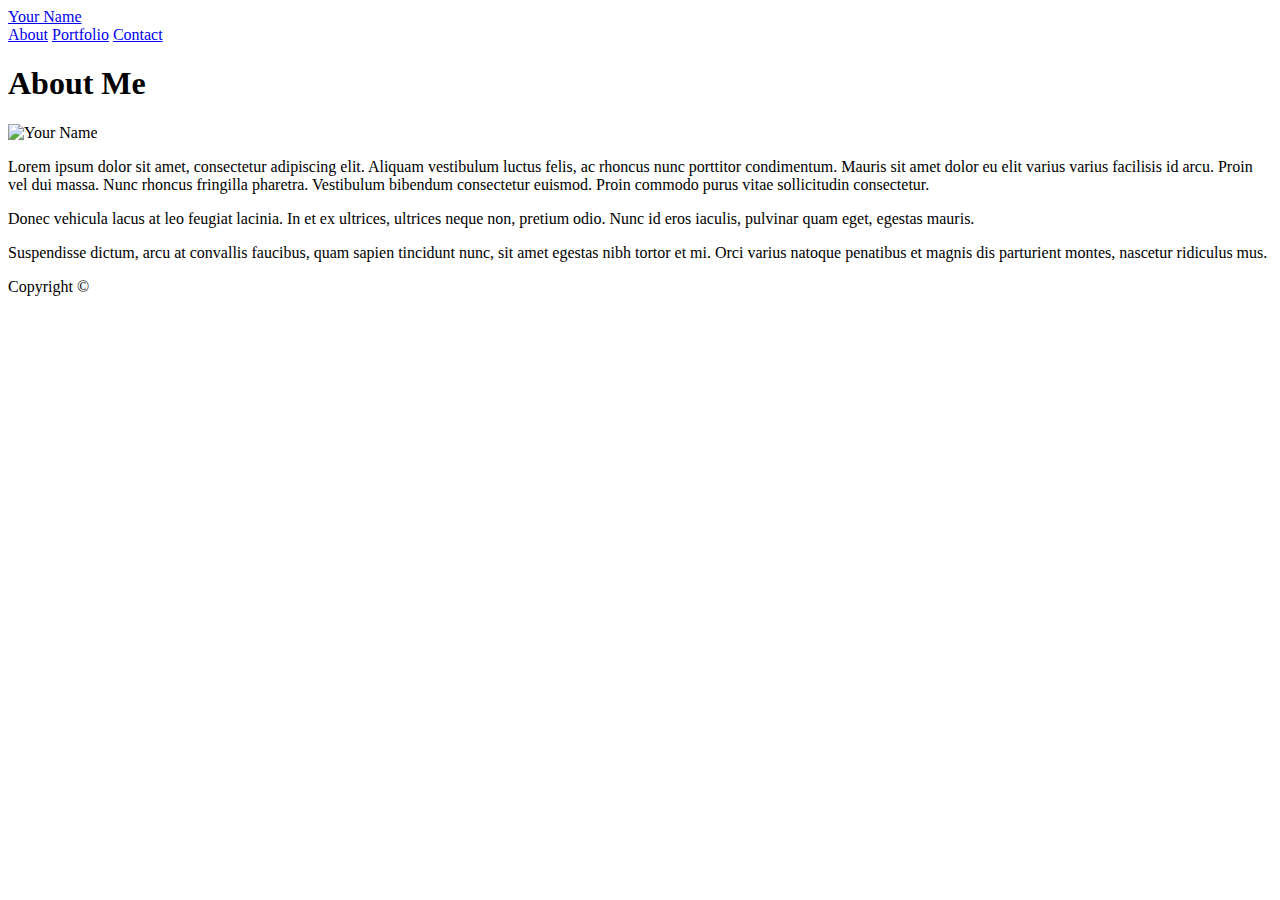
==== index.html @ 7879e4eb "Create index.html" ====
<!doctype html>
<html lang="en-us">

<head>
  <meta charset="UTF-8">
  <title>About | Your Name</title>
  <link rel="stylesheet" type="text/css" href="assets/css/style.css">
</head>

<body>

  <header id="masthead">
    <div class="container">
      <a href="index.html" id="logo">Your Name</a>
      <nav>
        <a href="index.html">About</a>
        <a href="portfolio.html">Portfolio</a>
        <a href="contact.html">Contact</a>
      </nav>
    </div>
  </header>

  <div id="main-container" class="container">
    <section class="main-section">
      <h1>About Me</h1>

      <img src="assets/images/cat.jpg" class="auth-image" alt="Your Name">

      <p>Lorem ipsum dolor sit amet, consectetur adipiscing elit. Aliquam vestibulum luctus felis, ac rhoncus nunc porttitor condimentum. Mauris sit amet dolor eu elit varius varius facilisis id arcu. Proin vel dui massa. Nunc rhoncus fringilla pharetra. Vestibulum bibendum consectetur euismod. Proin commodo purus vitae sollicitudin consectetur.</p>

      <p>Donec vehicula lacus at leo feugiat lacinia. In et ex ultrices, ultrices neque non, pretium odio. Nunc id eros iaculis, pulvinar quam eget, egestas mauris.</p>

      <p>Suspendisse dictum, arcu at convallis faucibus, quam sapien tincidunt nunc, sit amet egestas nibh tortor et mi. Orci varius natoque penatibus et magnis dis parturient montes, nascetur ridiculus mus.</p>

    </section>

  </div>

  <footer>
    <div class="container">
      Copyright &copy; 
    </div>
  </footer>
</body>

</html>
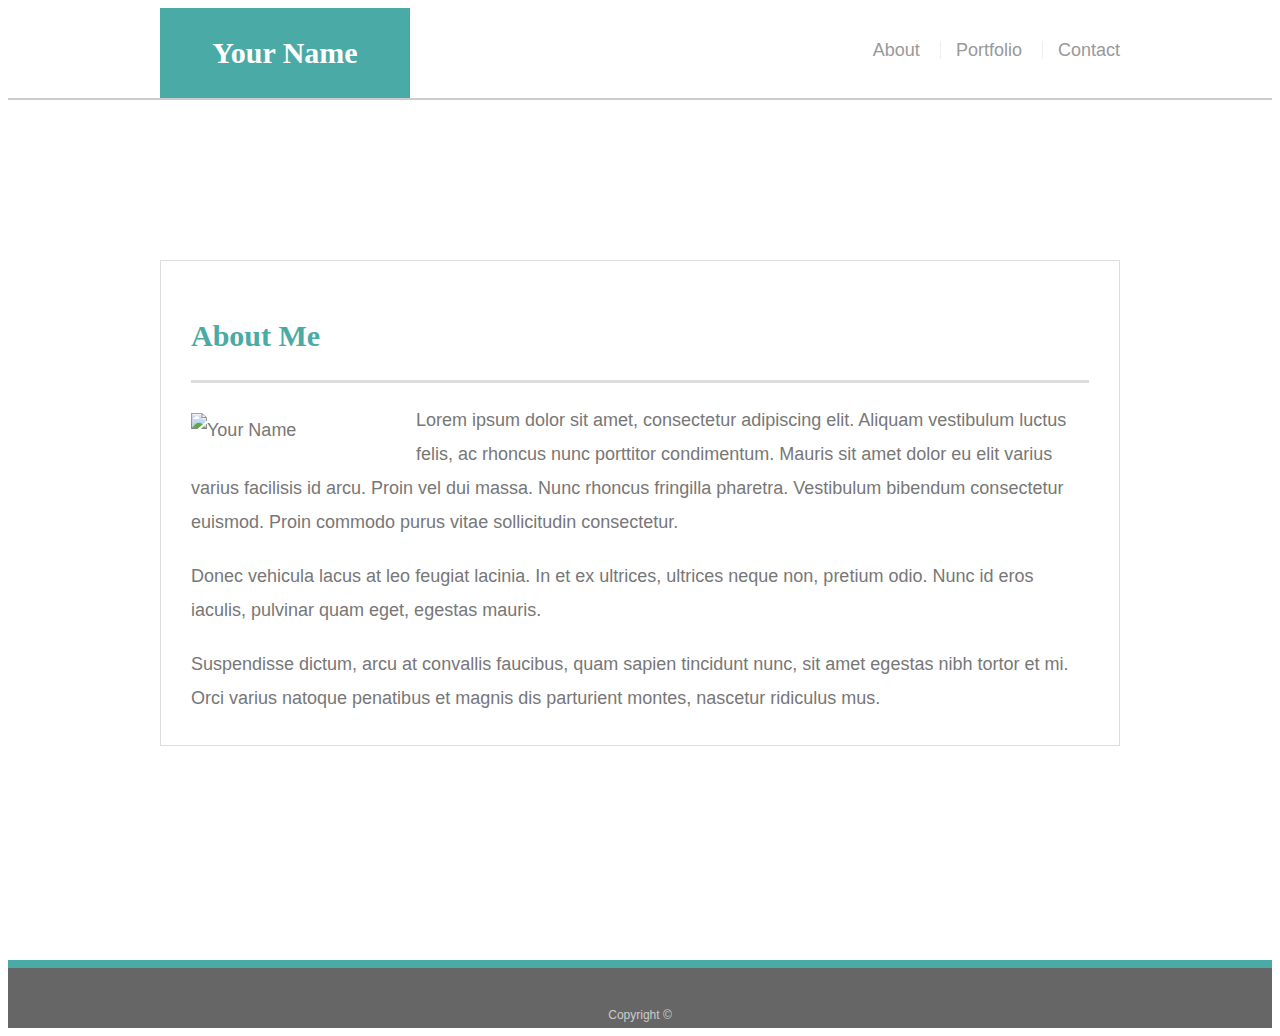
==== commit f90b0a31: "2nd hw" ====
--- a/index.html
+++ b/index.html
@@ -3,8 +3,9 @@
 
 <head>
   <meta charset="UTF-8">
+  <meta name="viewport" content="width=device-width, initial-scale=1.0">
   <title>About | Your Name</title>
-  <link rel="stylesheet" type="text/css" href="assets/css/style.css">
+  <link rel="stylesheet" type="text/css" href="styles.css">
 </head>
 
 <body>
--- a/styles.css
+++ b/styles.css
@@ -0,0 +1,235 @@
+body {
+    font-family: Arial, "Helvetica Neue", Helvetica, sans-serif;
+    font-size: 18px;
+    line-height: 34px;
+    color: #777777;
+    background: url("../images/concrete_seamless.png");
+  }
+  
+  * {
+    box-sizing: border-box;
+  }
+  
+  /* general */
+  
+  .container {
+    width: 100%;
+    max-width: 960px;
+    margin: 0 auto;
+    clear: both;
+  }
+  
+  h1,
+  h2,
+  h3,
+  p {
+    margin-bottom: 20px;
+  }
+  
+  p:last-child {
+    margin-bottom: 0;
+  }
+  
+  h1,
+  h2,
+  h3 {
+    font-family: Georgia, Times, "Times New Roman", serif;
+    font-weight: 700;
+    color: #4aaaa5;
+  }
+  
+  h1 {
+    padding-bottom: 20px;
+    font-size: 30px;
+    line-height: 49px;
+    border-bottom: 3px solid #dddddd;
+  }
+  
+  h2,
+  h3 {
+    font-size: 22px;
+  }
+  
+  /* header */
+  #masthead {
+    /* position: fixed; */
+    position: static;
+    z-index: 99;
+    width: 100%;
+    margin: 0 0 30px;
+    overflow: auto;
+    color: #ffffff;
+    background: #ffffff;
+    border-bottom: 2px solid #cccccc;
+  }
+  
+  #logo {
+    float: left;
+    width: 250px;
+    height: 90px;
+    font-family: Georgia, Times, "Times New Roman", serif;
+    font-size: 30px;
+    font-weight: 700;
+    line-height: 90px;
+    color: #ffffff;
+    text-align: center;
+    text-decoration: none;
+    background: #4aaaa5;
+  }
+  
+  nav {
+    float: right;
+    margin-top: 25px;
+  }
+  
+  nav a {
+    display: inline-block;
+    padding-left: 15px;
+    margin-left: 15px;
+    line-height: 18px;
+    color: #999;
+    text-decoration: none;
+    border-left: 1px solid #efefef;
+  }
+  
+  nav a:first-child {
+    border-left: 0 none;
+  }
+  
+
+  /* footer */
+  
+  footer {
+    padding: 30px 0;
+    clear: both;
+    font-size: 12px;
+    color: #ffffff;
+    color: #cccccc;
+    text-align: center;
+    background: #666666;
+    border-top: 8px solid #4aaaa5;
+    height: 50px;
+  }
+  
+  h3, h2 {
+    padding-bottom: 20px;
+    margin-bottom: 15px;
+    line-height: 22px;
+    border-bottom: 2px solid #eeeeee;
+  }
+  
+  /* main */
+  
+  #main-container {
+    padding-top: 130px;
+    min-height: calc(100vh - 70px);
+  }
+  
+  .main-section {
+    float: left;
+    width: 100%;
+    max-width: 960px;
+    padding: 30px;
+    margin: 0 0 40px;
+    background: #ffffff;
+    border: 1px solid #dddddd;
+  }
+  
+  /* portfolio page */
+  
+  .work {
+    position: relative;
+    float: left;
+    width: 274px;
+    margin: 20px 0 25px;
+    overflow: auto;
+  }
+  
+  .work:nth-child(even) {
+    margin-right: 40px;
+  }
+  
+  .work img {
+    width: 100%;
+    border: 0 none;
+    opacity: 0.8;
+  }
+  
+  .work h3 {
+    position: absolute;
+    bottom: 20px;
+    width: 100%;
+    padding: 15px;
+    margin-bottom: 0;
+    font-weight: 300;
+    line-height: 30px;
+    color: #ffffff;
+    text-align: center;
+    background: #4aaaa5;
+    border-bottom: 0;
+  }
+  
+  .auth-image {
+    float: left;
+    width: 200px;
+    height: auto;
+    margin-top: 10px;
+    margin-right: 25px;
+  }
+  
+  /* contact page */
+  
+  #contact-form ul {
+    margin-bottom: 20px;
+  }
+  
+  #contact-form li {
+    margin-bottom: 10px;
+  }
+  
+  label,
+  input[type=text],
+  input[type=email],
+  textarea {
+    display: block;
+    width: 100%;
+  }
+  
+  input[type=text],
+  input[type=email],
+  textarea {
+    height: 35px;
+    padding: 0 10px;
+    font-size: 14px;
+    border: 1px solid #dddddd;
+  }
+  
+  textarea {
+    height: 200px;
+  }
+  
+  input[type=submit] {
+    padding: 10px 30px;
+    font-size: 18px;
+    color: #ffffff;
+    cursor: pointer;
+    background: #4aaaa5;
+    border: 0 none;
+  }
+  
+  @media screen and (max-width: 980px) and (min-width:640) {
+    
+    
+    body {
+        background-color: lightblue;
+    }
+
+  @media screen and (max-width: 768){
+
+  }
+
+  @media screen and (max-width: 640){
+    
+  }
+}
+
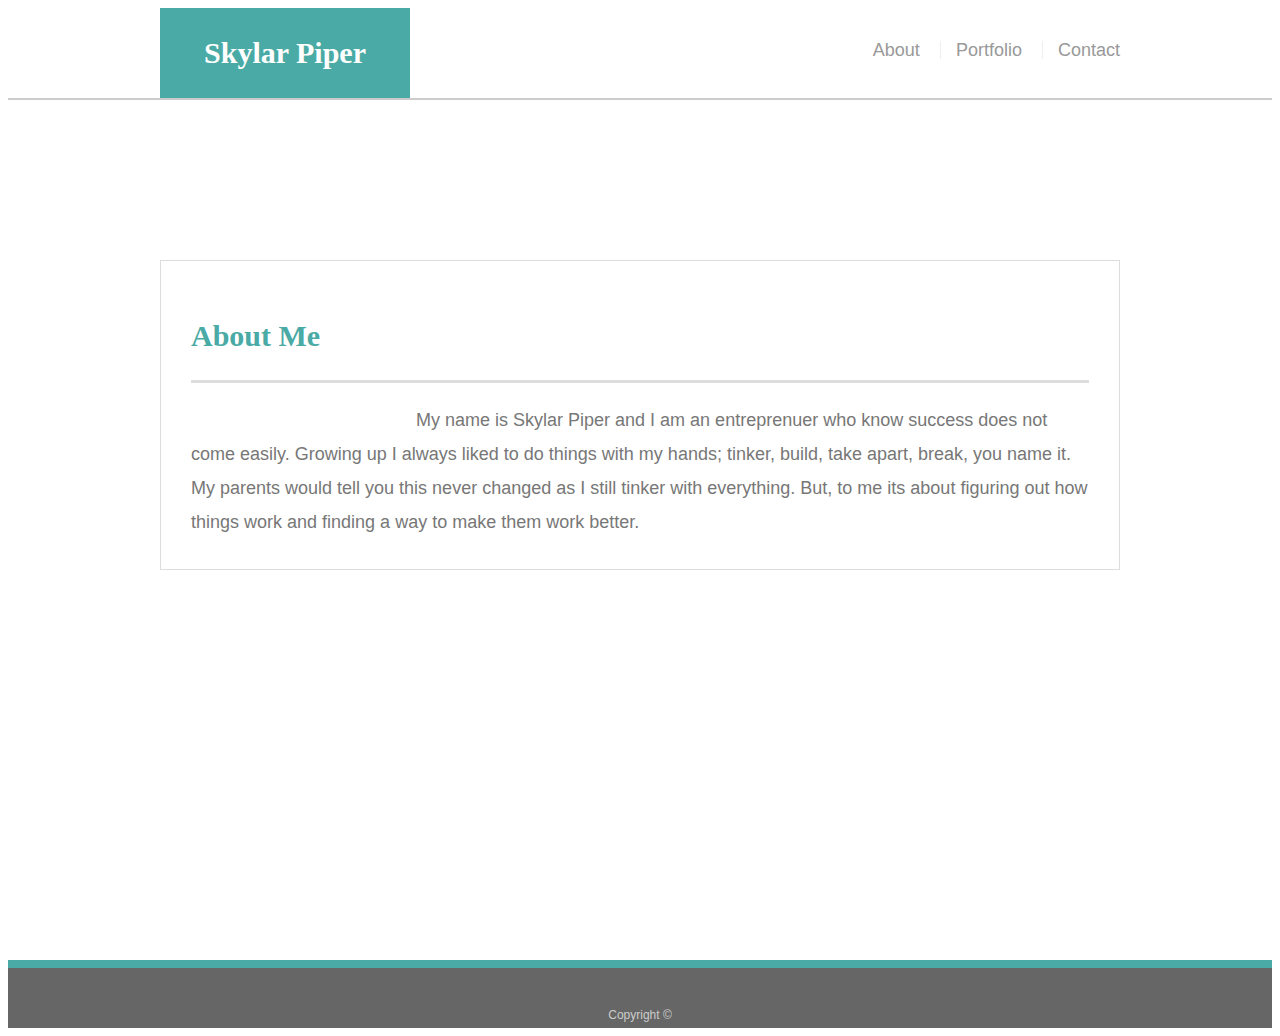
==== commit 6ea90068: "update" ====
--- a/index.html
+++ b/index.html
@@ -12,7 +12,7 @@
 
   <header id="masthead">
     <div class="container">
-      <a href="index.html" id="logo">Your Name</a>
+      <a href="index.html" id="logo">Skylar Piper</a>
       <nav>
         <a href="index.html">About</a>
         <a href="portfolio.html">Portfolio</a>
@@ -25,14 +25,13 @@
     <section class="main-section">
       <h1>About Me</h1>
 
-      <img src="assets/images/cat.jpg" class="auth-image" alt="Your Name">
+      <img src="images/" class="auth-image" alt="">
 
-      <p>Lorem ipsum dolor sit amet, consectetur adipiscing elit. Aliquam vestibulum luctus felis, ac rhoncus nunc porttitor condimentum. Mauris sit amet dolor eu elit varius varius facilisis id arcu. Proin vel dui massa. Nunc rhoncus fringilla pharetra. Vestibulum bibendum consectetur euismod. Proin commodo purus vitae sollicitudin consectetur.</p>
-
-      <p>Donec vehicula lacus at leo feugiat lacinia. In et ex ultrices, ultrices neque non, pretium odio. Nunc id eros iaculis, pulvinar quam eget, egestas mauris.</p>
-
-      <p>Suspendisse dictum, arcu at convallis faucibus, quam sapien tincidunt nunc, sit amet egestas nibh tortor et mi. Orci varius natoque penatibus et magnis dis parturient montes, nascetur ridiculus mus.</p>
-
+      <p>My name is Skylar Piper and I am an entreprenuer who know success does not come easily. 
+        Growing up I always liked to do things with my hands; tinker, build, take apart, break, you name it. 
+        My parents would tell you this never changed as I still tinker with everything. 
+        But, to me its about figuring out how things work and finding a way to make them work better. </p>
+      
     </section>
 
   </div>
